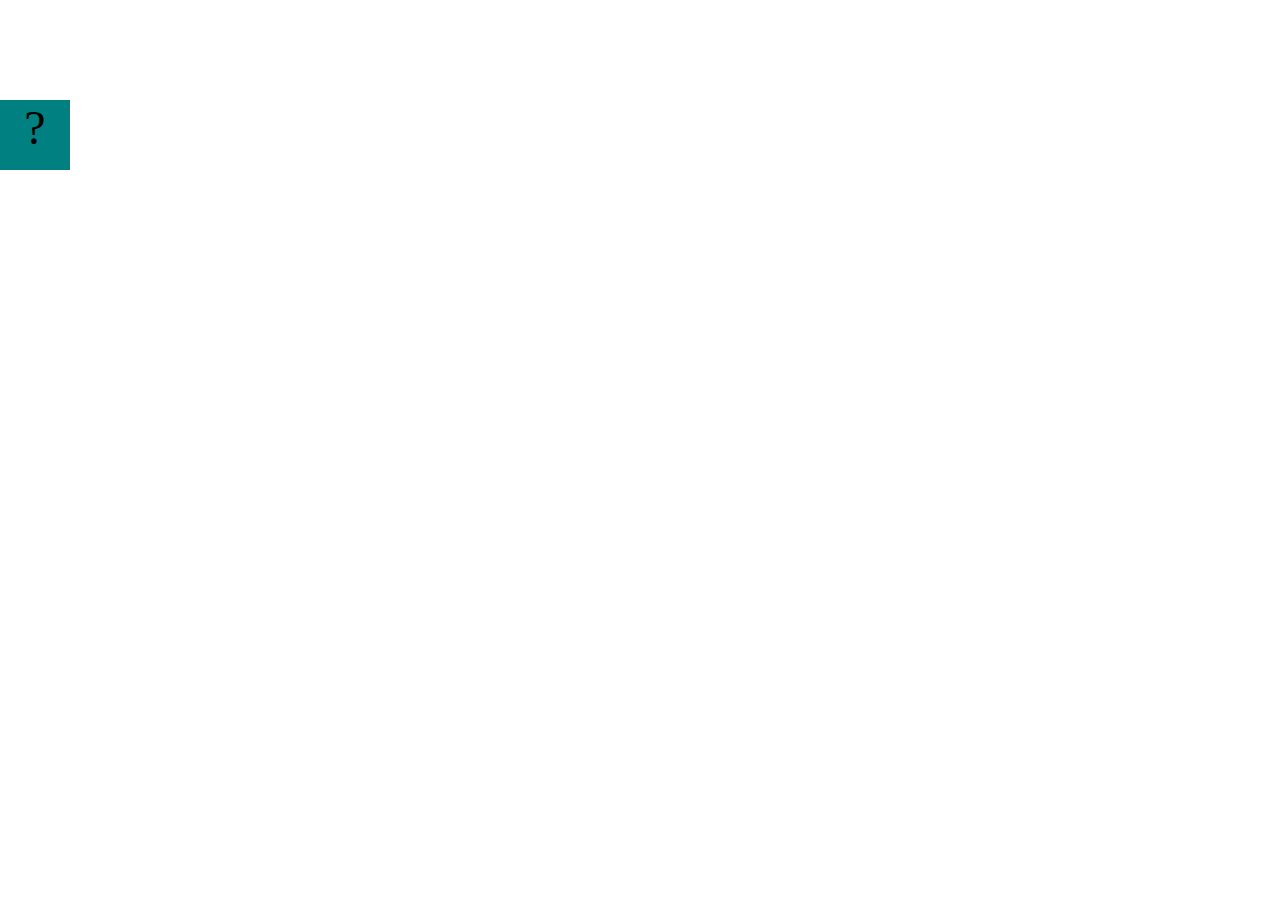
==== projects/bouncing-box/index.html @ 6c559e69 "CharlesJustus" ====
<!DOCTYPE html>
<html>
<head>
	<meta charset="utf-8">
	<title>Bouncing Box</title>
	<script src="jquery.min.js"></script>
	<style>
		.box {
			width: 70px;
			height: 70px;
			background-color: teal;
			font-size: 300%;
			text-align: center;
			user-select: none;
			display: block;
			position: absolute;
			top: 100px;
			left: 0px;  /* <--- Change me! */
		}
		.board{
			height: 100vh;
		}
	</style>
	<!-- 	<script src="//cdnjs.cloudflare.com/ajax/libs/jquery/2.1.1/jquery.min.js"></script> -->

</head>
<body class="board">
	<!-- HTML for the box -->
	<div class="box">?</div>

	<script>
		(function(){
			'use strict'
			/* global jQuery */

			//////////////////////////////////////////////////////////////////
			/////////////////// SETUP DO NOT DELETE //////////////////////////
			//////////////////////////////////////////////////////////////////
			
			var box = jQuery('.box');	// reference to the HTML .box element
			var board = jQuery('.board');	// reference to the HTML .board element
			var boardWidth = board.width();	// the maximum X-Coordinate of the screen

			// Every 50 milliseconds, call the update Function (see below)
			setInterval(update, 50);
			
			// Every time the box is clicked, call the handleBoxClick Function (see below)
			box.on('click', handleBoxClick);

			// moves the Box to a new position on the screen along the X-Axis
			function moveBoxTo(newPositionX) {
				box.css("left", newPositionX);
			}

			// changes the text displayed on the Box
			function changeBoxText(newText) {
				box.text(newText);
			}

			//////////////////////////////////////////////////////////////////
			/////////////////// YOUR CODE BELOW HERE /////////////////////////
			//////////////////////////////////////////////////////////////////
			
			// TODO 2 - Variable declarations 
			

			
			/* 
			This Function will be called 20 times/second. Each time it is called,
			it should move the Box to a new location. If the box drifts off the screen
			turn it around! 
			*/
			function update() {
				

			};

			/* 
			This Function will be called each time the box is clicked. Each time it is called,
			it should increase the points total, increase the speed, and move the box to
			the left side of the screen.
			*/
			function handleBoxClick() {
				


			};
		})();
	</script>
</body>
</html>
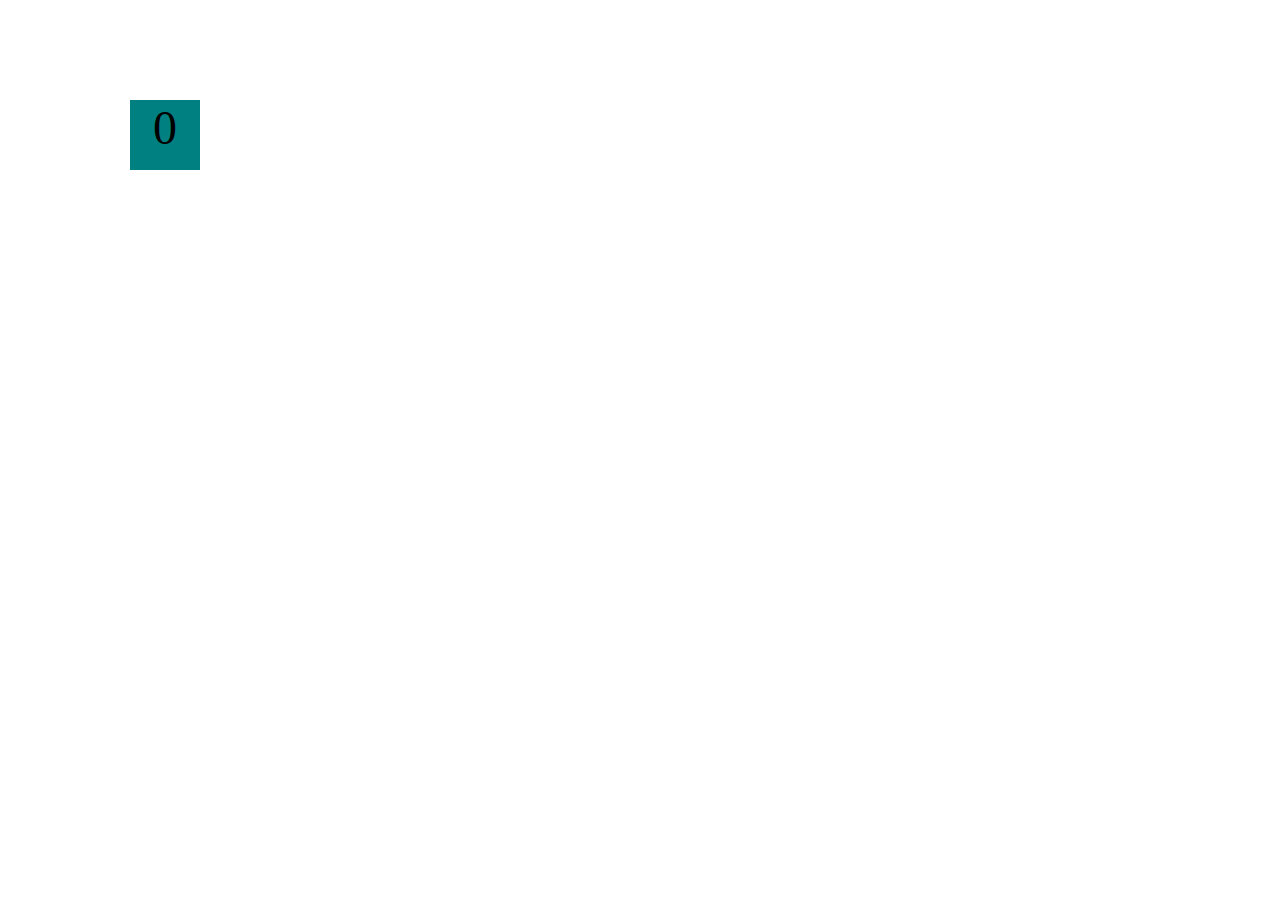
==== commit f9f63cd3: "finished boxing box requirments" ====
--- a/projects/bouncing-box/index.html
+++ b/projects/bouncing-box/index.html
@@ -1,5 +1,6 @@
 <!DOCTYPE html>
 <html>
+
 <head>
 	<meta charset="utf-8">
 	<title>Bouncing Box</title>
@@ -8,42 +9,49 @@
 		.box {
 			width: 70px;
 			height: 70px;
-			background-color: teal;
+			background-color: rgb(0,128,128);
 			font-size: 300%;
 			text-align: center;
 			user-select: none;
 			display: block;
 			position: absolute;
 			top: 100px;
-			left: 0px;  /* <--- Change me! */
+			left: 0px;
+			/* <--- Change me! */
 		}
-		.board{
+
+		.board {
 			height: 100vh;
 		}
 	</style>
 	<!-- 	<script src="//cdnjs.cloudflare.com/ajax/libs/jquery/2.1.1/jquery.min.js"></script> -->
 
 </head>
+
 <body class="board">
 	<!-- HTML for the box -->
 	<div class="box">?</div>
 
 	<script>
-		(function(){
+		(function () {
 			'use strict'
 			/* global jQuery */
 
 			//////////////////////////////////////////////////////////////////
 			/////////////////// SETUP DO NOT DELETE //////////////////////////
 			//////////////////////////////////////////////////////////////////
-			
+
 			var box = jQuery('.box');	// reference to the HTML .box element
 			var board = jQuery('.board');	// reference to the HTML .board element
 			var boardWidth = board.width();	// the maximum X-Coordinate of the screen
+			var positionx = 10;
+			var clicks = 0;
+			var speed = 10;
+
 
 			// Every 50 milliseconds, call the update Function (see below)
 			setInterval(update, 50);
-			
+
 			// Every time the box is clicked, call the handleBoxClick Function (see below)
 			box.on('click', handleBoxClick);
 
@@ -60,19 +68,28 @@
 			//////////////////////////////////////////////////////////////////
 			/////////////////// YOUR CODE BELOW HERE /////////////////////////
 			//////////////////////////////////////////////////////////////////
-			
+
 			// TODO 2 - Variable declarations 
-			
 
-			
+
+
 			/* 
 			This Function will be called 20 times/second. Each time it is called,
 			it should move the Box to a new location. If the box drifts off the screen
 			turn it around! 
 			*/
 			function update() {
-				
+				//   /* Your Code to Increase positionX by 10 HERE*/
+				moveBoxTo(positionx);
+				positionx = positionx + speed;
+				changeBoxText(clicks);
+				if (positionx > boardWidth) {
+					speed = speed * -1;
 
+				}
+				if (positionx < 0) {
+					speed = speed * -1;
+				}
 			};
 
 			/* 
@@ -81,11 +98,21 @@
 			the left side of the screen.
 			*/
 			function handleBoxClick() {
-				
+				positionx = 0;
+				clicks = clicks + 1;
+
+				if (speed > 0) {
+					speed = speed + 5;
+				}
+				else {
+					speed = speed - 5;
+				}
+			}
 
 
-			};
-		})();
+})();
+
 	</script>
 </body>
-</html>
+
+</html>